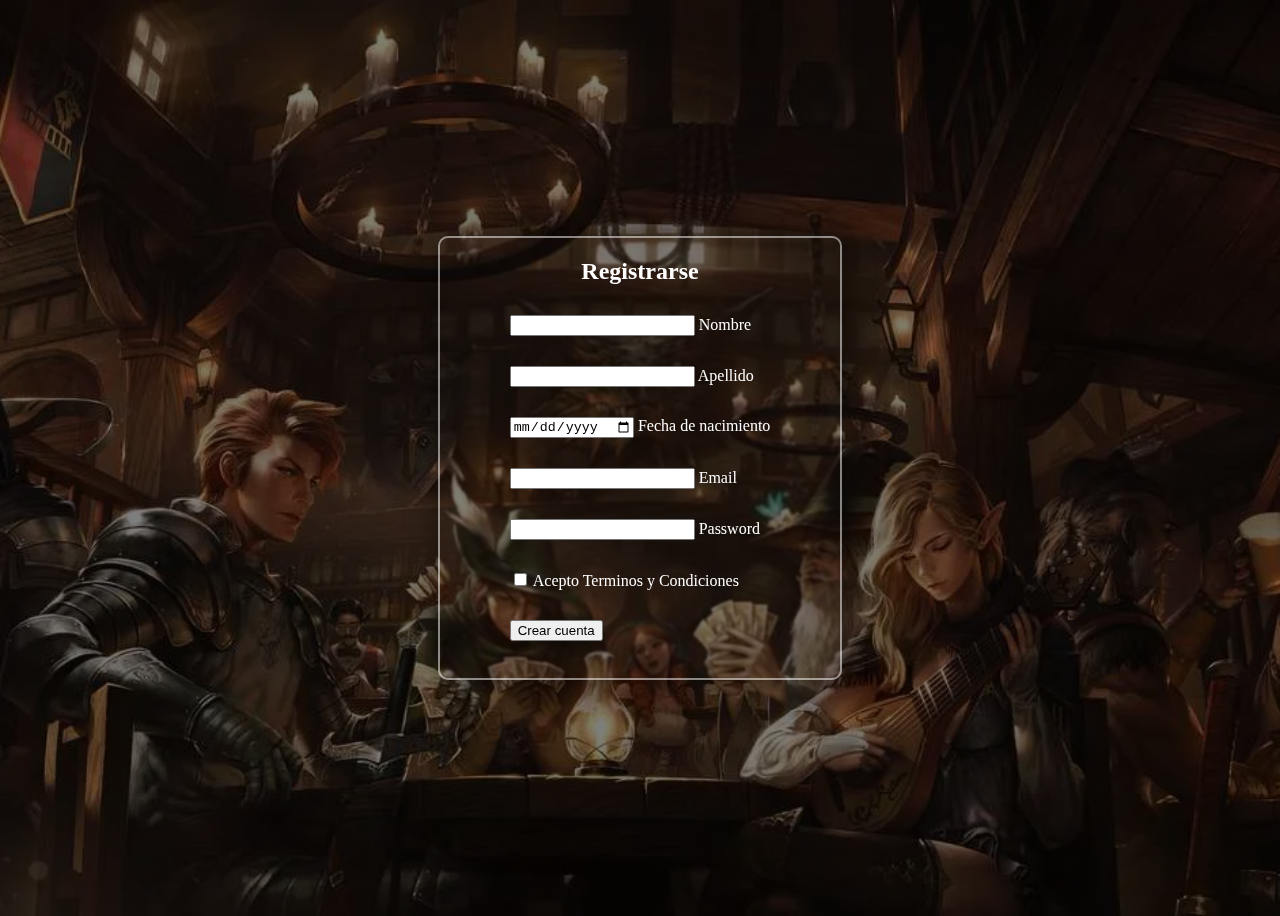
==== html/Registro.html @ 06d45d42 "Actualizacion" ====
<!DOCTYPE html>
<html lang="en">
<head>
    <meta charset="UTF-8">
    <meta name="viewport" content="width=device-width, initial-scale=1.0">
    <title>Registrarse</title>
    <link rel="stylesheet" type="text/css" href="/css/styleInicioSesion.css">
</head>
<body>
    <div class="wrapper">
        <form action="#">
            <h2>Registrarse</h2>
            <div class="input-box nombre-usuario">
                <input type="text" required>
                <label>Nombre</label>
            </div>
            <div class="input-box apellido-usuario">
                <input type="text" required>
                <label>Apellido</label>
            </div>
            <div class="input-box fecha-nacimiento-usuario">
                <input type="date" required>
                <label>Fecha de nacimiento</label>
            </div>
            <div class="input-box email-usuario">
                <input type="email" required>
                <label>Email</label>
            </div>
            <div class="input-box password-usuario">
                <input type="password" required>
                <label>Password</label>
            </div>
            <div class="input-box">
                <input type="checkbox" required>
                <label>Acepto Terminos y Condiciones</label>
            </div>
            <button type="submit" class="btn">Crear cuenta</button>
        </form>
    </div>
</body>
</html>
---- css/styleInicioSesion.css ----
body {
  display: flex;
  justify-content: center;
  align-items: center;
  min-height: 100vh;
  color: white;
  background-image: linear-gradient(
    0deg,
    rgba(0, 0, 0, 0.5),
    rgba(0, 0, 0, 0.5)
  )
    ,url(/img/InicioSesion.jpg);
  background-repeat: no-repeat;
  background-size: cover;
  background-position: center;
  overflow: hidden;
}

.wrapper{
  position: relative;
  width: 400px;
  height: 440px;
  background: transparent;
  border: 2px solid rgba(255, 255, 255, .5);
  border-radius: 10px;
  backdrop-filter: blur(1px);
  box-shadow: 0 0 30px rgba(0, 0, 0, 0.5);
  display: flex;
  justify-content: center;
  

}

.wrapper h2{
  text-align: center;
}

.input-box{
  margin: 30px auto;
}

.forget{
  margin: 10px auto;
}
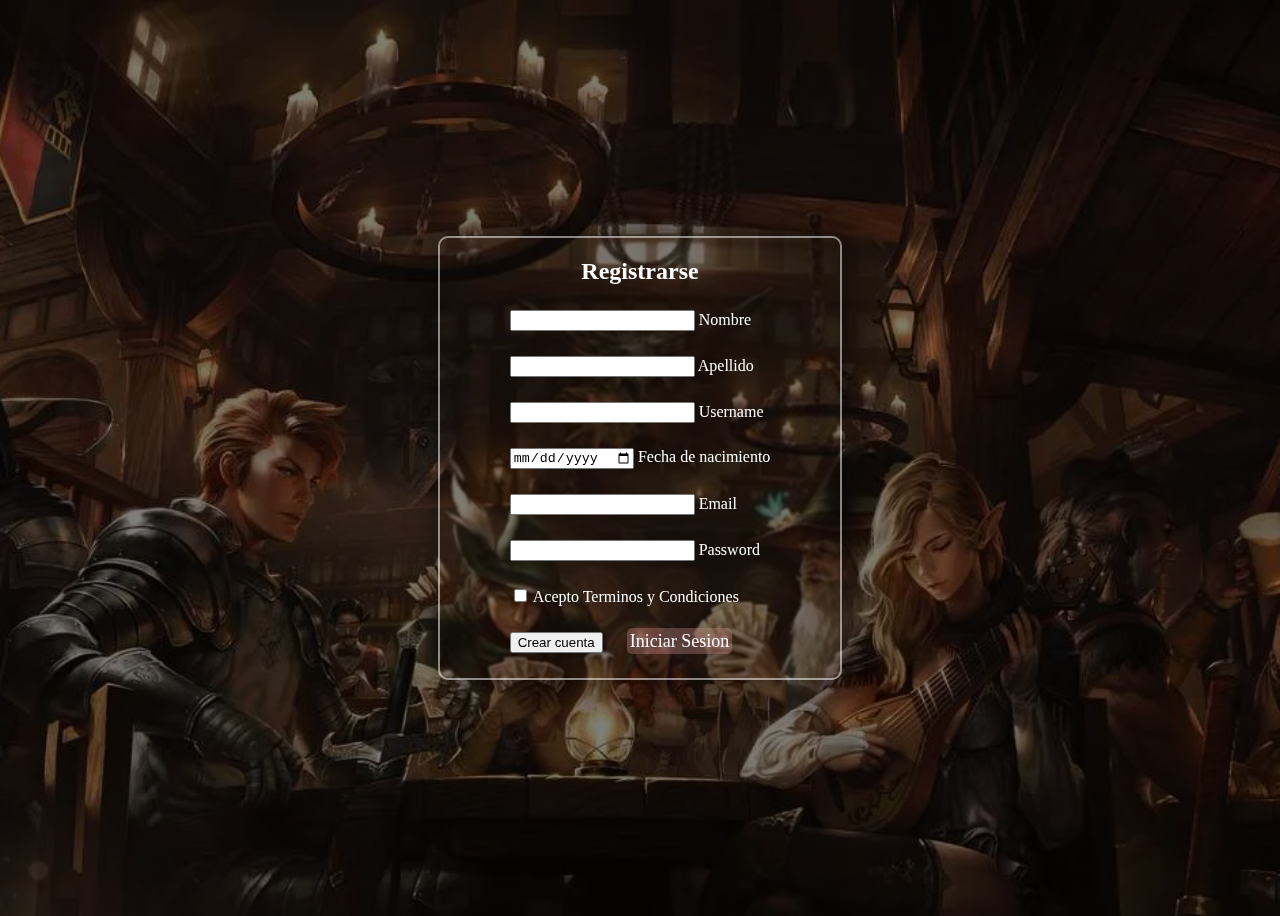
==== commit 0ef9a924: "actualizacion" ====
--- a/html/Registro.html
+++ b/html/Registro.html
@@ -8,26 +8,30 @@
 </head>
 <body>
     <div class="wrapper">
-        <form action="#">
+        <form id="registrationForm">
             <h2>Registrarse</h2>
-            <div class="input-box nombre-usuario">
-                <input type="text" required>
+            <div class="input-box">
+                <input type="text" id="nombre" required>
                 <label>Nombre</label>
             </div>
-            <div class="input-box apellido-usuario">
-                <input type="text" required>
+            <div class="input-box">
+                <input type="text" id="apellido"required>
                 <label>Apellido</label>
             </div>
-            <div class="input-box fecha-nacimiento-usuario">
-                <input type="date" required>
+            <div class="input-box">
+                <input type="text" id="username"required>
+                <label>Username</label>
+            </div>
+            <div class="input-box">
+                <input type="date" id="fechaNacimiento" required>
                 <label>Fecha de nacimiento</label>
             </div>
-            <div class="input-box email-usuario">
-                <input type="email" required>
+            <div class="input-box">
+                <input type="email" id="email" required>
                 <label>Email</label>
             </div>
-            <div class="input-box password-usuario">
-                <input type="password" required>
+            <div class="input-box">
+                <input type="password" id="password" required>
                 <label>Password</label>
             </div>
             <div class="input-box">
@@ -35,7 +39,9 @@
                 <label>Acepto Terminos y Condiciones</label>
             </div>
             <button type="submit" class="btn">Crear cuenta</button>
+            <a href="InicioSesion.html" class="register-link">Iniciar Sesion</a>
         </form>
     </div>
+    <script src="/js/InicioSesion.js"></script>
 </body>
 </html>--- a/css/styleInicioSesion.css
+++ b/css/styleInicioSesion.css
@@ -36,13 +36,23 @@
 }
 
 .input-box{
-  margin: 30px auto;
+  margin: 25px auto;
 }
 
 .forget{
   margin: 10px auto;
 }
 
+a{
+  margin: auto 20px;
+  text-decoration: none;
+  color: rgb(255, 255, 255);
+  background-color: rgba(203, 143, 143, 0.355);
+  border-radius: 5px;
+  padding: 3px;
+  font-size:18px;
+}
+
 
   
 
